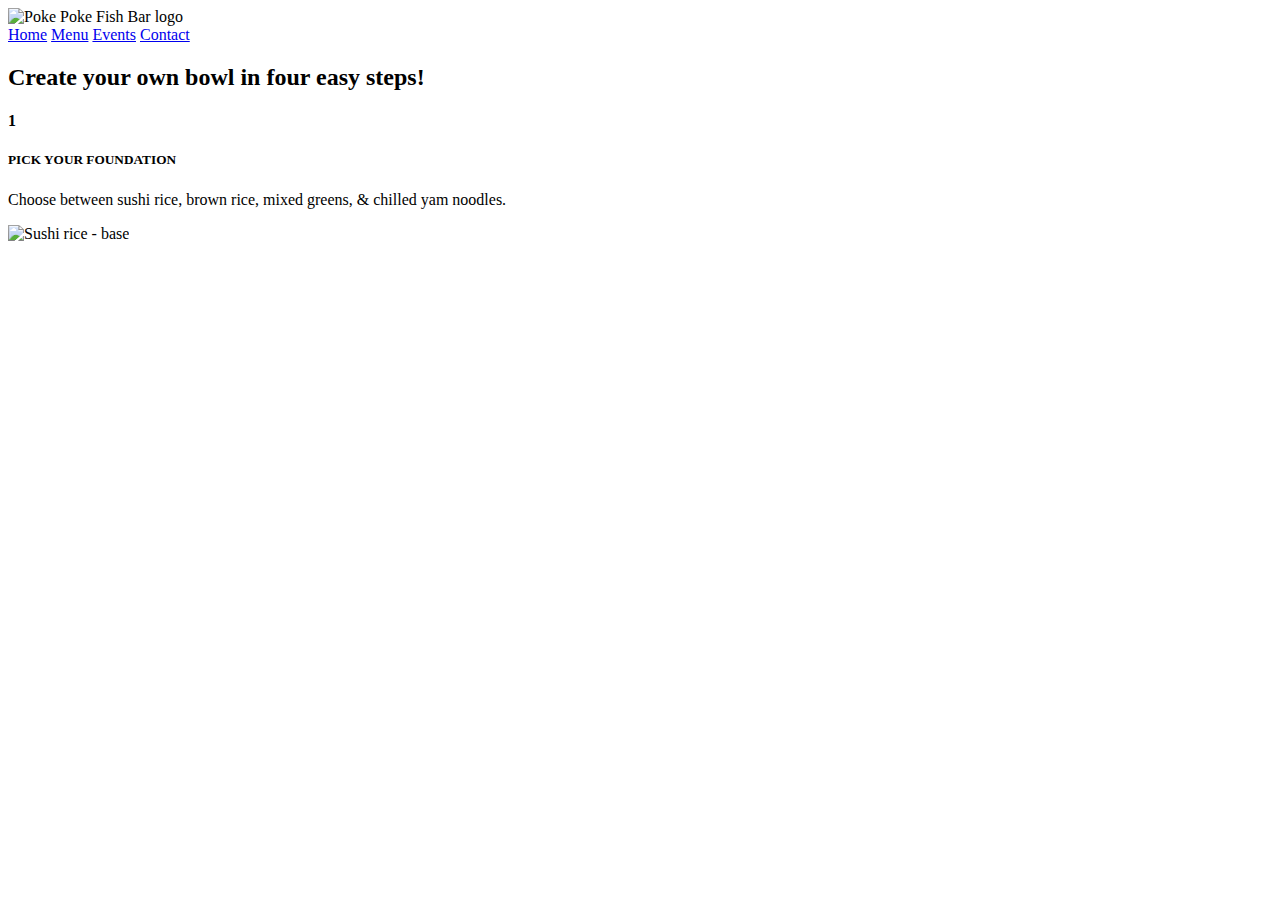
==== index.html @ 5aa8a1e6 "added bowl images for each step" ====
<!DOCTYPE html>
<html lang="en">
<head>
  <meta name="viewport" content="width=device-width, initial-scale=1.0">
  <meta charset="utf-8">
  <title>Poke Poke Fish Bar</title>
  <script src="https://use.fontawesome.com/32c8cbeaff.js"></script>
  <link rel="stylesheet" type="text/css" href="css/main.css">
</head>
<body>

  <!-- **************** Home Page Header ***************** -->
  <section id="home-header" class="pages">
    <div id="front-page">
      <img src="img/logo.png" alt="Poke Poke Fish Bar logo" >
      <br>
      <nav id="main-nav">
        <a href="#">Home</a>
        <a href="#">Menu</a>
        <a href="#">Events</a>
        <a href="#">Contact</a>
      </nav>

      <a class="page-down" href="#bowl-creation">
        <i class="fa fa-arrow-down" aria-hidden="true"></i>
      </a>
    </div>
  </section>


  <!-- ************** "Create your own bowl" - STEPS ************** -->
  <section id="bowl-creation" class="pages">
    <h2><span>Create your own bowl</span> in four easy steps!</h2>
    <div class="odd-step steps">
      <h4>1</h4>
      <h5>PICK YOUR FOUNDATION</h5>
      <p>Choose between <span>sushi rice</span>, <span>brown rice</span>, <span>mixed greens</span>, & <span>chilled yam noodles</span>.</p>
      <img src="img/sushirice.jpg" alt="Sushi rice - base">
    </div>
  </section>


</body>
</html>
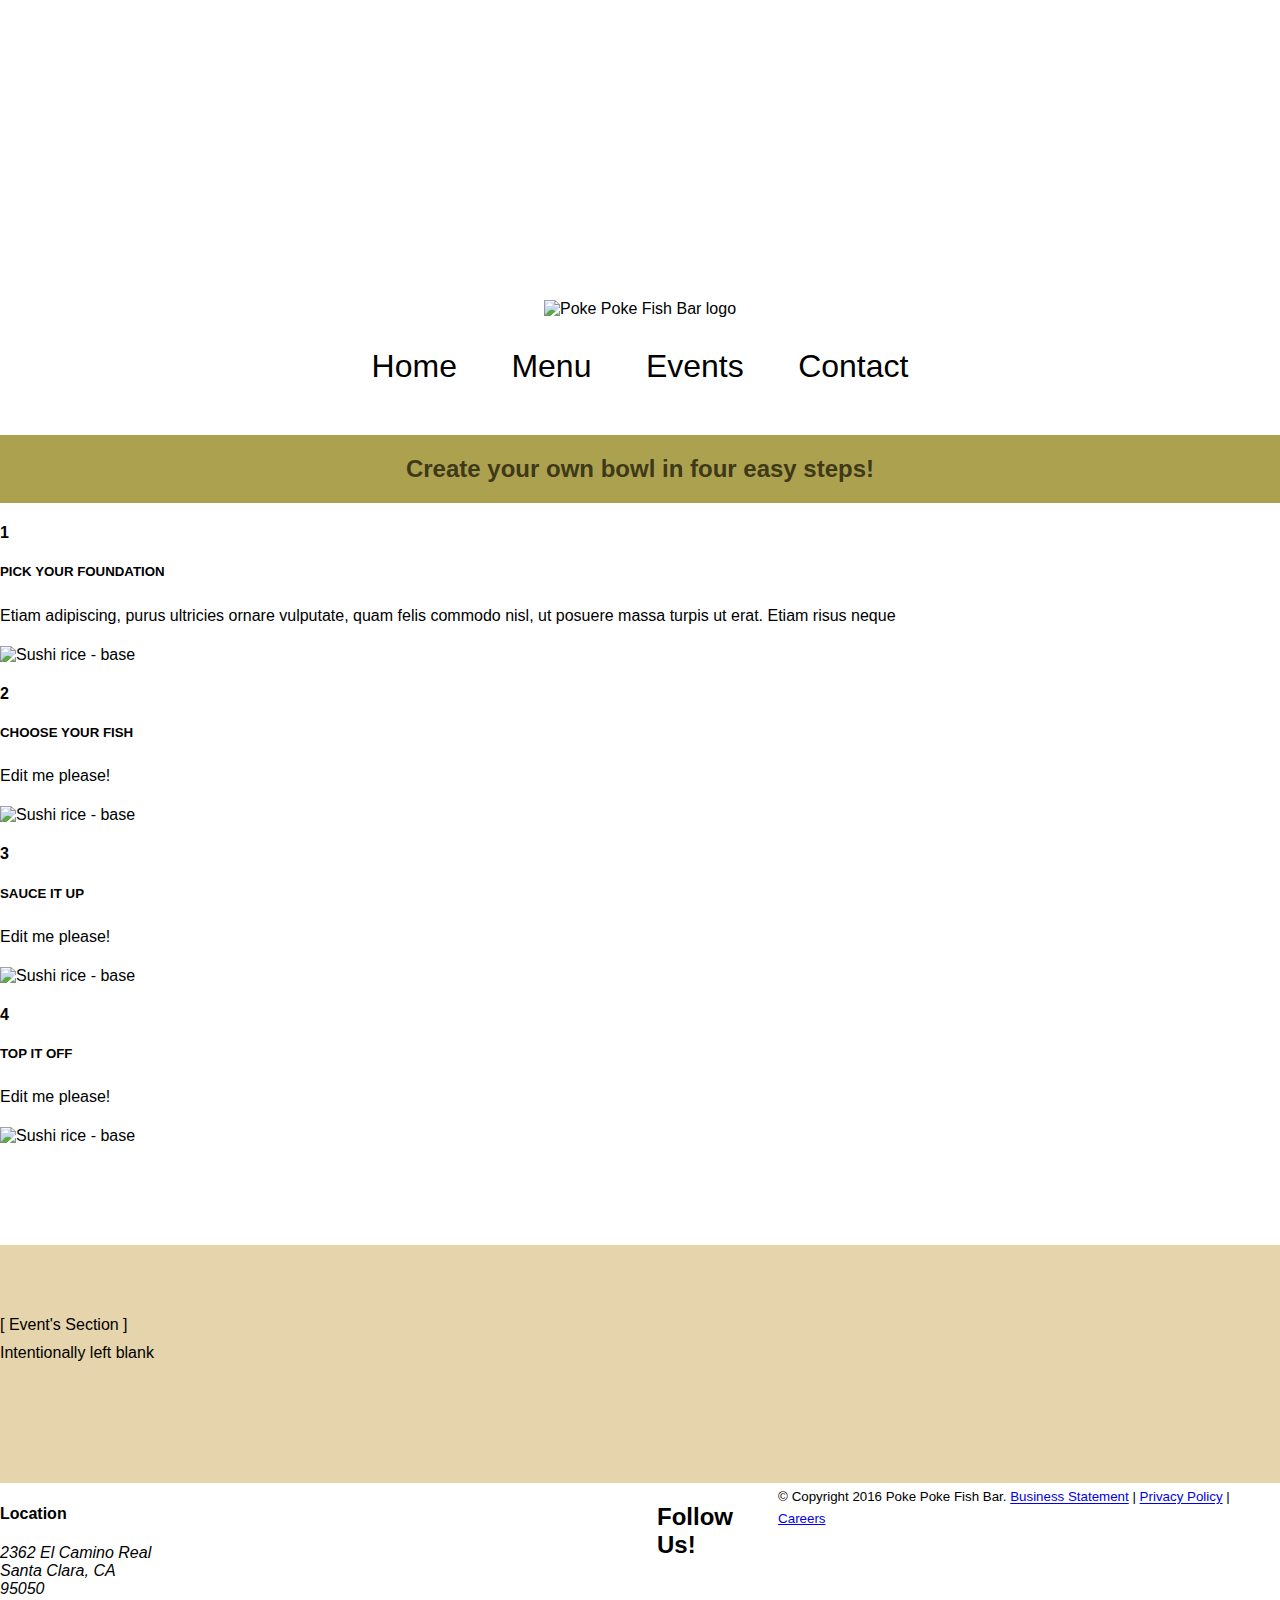
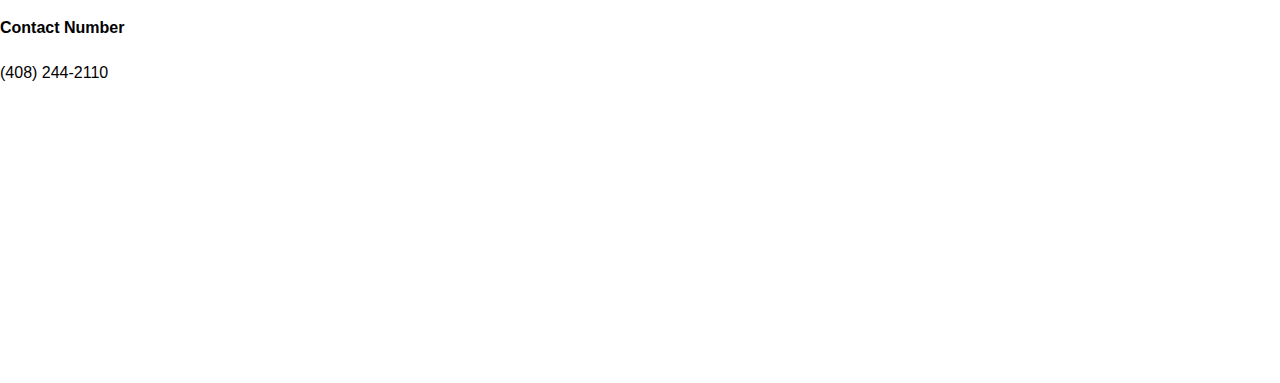
==== commit fbd4f7e3: "add js and images" ====
--- a/index.html
+++ b/index.html
@@ -9,10 +9,11 @@
 </head>
 <body>
 
+
   <!-- **************** Home Page Header ***************** -->
-  <section id="home-header" class="pages">
+  <section id="home-header">
     <div id="front-page">
-      <img src="img/logo.png" alt="Poke Poke Fish Bar logo" >
+      <img src="img/whitelogo.png" alt="Poke Poke Fish Bar logo" >
       <br>
       <nav id="main-nav">
         <a href="#">Home</a>
@@ -26,18 +27,102 @@
       </a>
     </div>
   </section>
+  <!-- END OF SECTION -->
+
 
 
   <!-- ************** "Create your own bowl" - STEPS ************** -->
   <section id="bowl-creation" class="pages">
     <h2><span>Create your own bowl</span> in four easy steps!</h2>
-    <div class="odd-step steps">
+
+    <div class="steps clearfix">
       <h4>1</h4>
-      <h5>PICK YOUR FOUNDATION</h5>
-      <p>Choose between <span>sushi rice</span>, <span>brown rice</span>, <span>mixed greens</span>, & <span>chilled yam noodles</span>.</p>
+      <div class="step-text">
+        <h5>PICK YOUR FOUNDATION</h5>
+        <p>Etiam adipiscing, purus ultricies ornare vulputate, quam felis commodo nisl, ut posuere massa turpis ut erat. Etiam risus neque</p>
+      </div>
       <img src="img/sushirice.jpg" alt="Sushi rice - base">
     </div>
+
+    <div class="steps clearfix">
+      <h4>2</h4>
+      <div class="step-text">
+        <h5>CHOOSE YOUR FISH</h5>
+        <p>Edit me please!</p>
+      </div>
+      <img src="img/sushirice.jpg" alt="Sushi rice - base">
+    </div>
+
+    <div class="steps clearfix">
+      <h4>3</h4>
+      <div class="step-text">
+        <h5>SAUCE IT UP</h5>
+        <p>Edit me please!</p>
+      </div>
+      <img src="img/sushirice.jpg" alt="Sushi rice - base">
+    </div>
+
+    <div class="steps clearfix">
+      <h4>4</h4>
+      <div class="step-text">
+        <h5>TOP IT OFF</h5>
+        <p>Edit me please!</p>
+      </div>
+      <img src="img/sushirice.jpg" alt="Sushi rice - base">
+    </div>
+
+    <a class="page-down" href="#events">
+        <i class="fa fa-arrow-down" aria-hidden="true"></i>
+      </a>
+
   </section>
+  <!-- END OF SECTION -->
+
+
+
+  <!-- ************** HOTTEST EVENTS ******************* -->
+  <section id="events" class="pages">
+    <p>[ Event's Section ]<br>Intentionally left blank</p>
+  </section>
+  <!-- END OF SECTION -->
+
+
+
+  <!-- ************* LOCATION ************************ -->
+  <section id="location">
+    
+    <div id="location-info">
+      <h4>Location</h4>
+      <address>2362 El Camino Real
+      <br>
+      Santa Clara, CA 95050</address>
+      <h4>Contact Number</h4>
+      <p>(408) 244-2110</p>
+    </div>
+
+    <div id="location-map">
+      <script src='https://maps.googleapis.com/maps/api/js?v=3.exp'></script><div style='overflow:hidden;height:500px;width:100%;'><div id='gmap_canvas' style='height:500px;width:100%;'></div><div><small><a href="http://www.embedgooglemaps.com/en/">Generate your map here, quick and easy!                  Give your customers directions                  Get found</a></small></div><div><small><a href="https://top10geeks.com/top-10-best-anti-aging-products-2016/">Top 10 anti-aging products of 2016</a></small></div><style>#gmap_canvas img{max-width:none!important;background:none!important}</style></div><script type='text/javascript'>function init_map(){var myOptions = {zoom:13,center:new google.maps.LatLng(37.3520872,-121.96738240000002),mapTypeId: google.maps.MapTypeId.ROADMAP};map = new google.maps.Map(document.getElementById('gmap_canvas'), myOptions);marker = new google.maps.Marker({map: map,position: new google.maps.LatLng(37.3520872,-121.96738240000002)});infowindow = new google.maps.InfoWindow({content:'<strong>Poke Poke Fish Bar</strong><br>2362 El Camino Real, Santa Clara, CA 95050<br>'});google.maps.event.addListener(marker, 'click', function(){infowindow.open(map,marker);});infowindow.open(map,marker);}google.maps.event.addDomListener(window, 'load', init_map);</script>
+    </div>
+
+    <div id="social">
+      <h2>Follow Us!</h2>
+      <nav>
+        <a href="#" id="facebook"><i class="fa fa-facebook" aria-hidden="true"></i></a>
+        <a href="#" id="instagram"><i class="fa fa-instagram" aria-hidden="true"></i></a>
+        <a href="#" id="twitter"><i class="fa fa-twitter" aria-hidden="true"></i></a>
+        <a href="#" id="yelp"><i class="fa fa-yelp" aria-hidden="true"></i></a>
+      </nav>
+    </div>
+
+    <footer>
+      <sub>&copy; Copyright 2016 Poke Poke Fish Bar. 
+      <a href="#">Business Statement</a> | 
+      <a href="#">Privacy Policy</a> | 
+      <a href="#">Careers</a></sub>
+    </footer>
+
+  </section>
+  <!-- END OF SECTION -->
 
 
 </body>
--- a/css/main.css
+++ b/css/main.css
@@ -0,0 +1,133 @@
+*,
+*:before,
+*:after {
+  box-sizing: border-box;
+}
+
+.clearfix:after {
+  content:"";
+  display:block;
+  clear:both;
+}
+
+body {
+  margin: 0 auto;
+  font-family: Arial, "Helvetica Neue", Helvetica, sans-serif;
+}
+
+p {
+  line-height: 1.75;
+}
+
+
+/********Home Page Header******/
+#front-page {
+  width: 600px;
+  margin: 300px auto 50px;
+  text-align: center;
+}
+
+#front-page img {
+  width: 400px;
+  margin-bottom: 30px;
+}
+
+#main-nav a {
+  padding: 5px 5px 15px;
+  font-size: 32px;
+  margin: 0 20px;
+  text-decoration: none;
+  color: black;
+}
+
+#main-nav a:hover {
+  border-bottom: 3px solid black;
+}
+
+.page-down i {
+  color: black;
+  margin: 380px 0 0;
+  font-size: 32px;
+}
+
+/******Create your own bowl - STEPS******/
+#bowl-creation h2 {
+  text-align: center; 
+  color: #3E3919;
+  background-color: #ACA14F;
+  padding: 20px;
+}
+
+#bowl-creation .highlight {
+  color: #fff;
+}
+
+.steps img {
+  width: 400px;
+  height: 400px;
+}
+
+
+/******       EVENTS       ******/
+#events {
+  margin-top: 100px;
+  padding-top: 50px;
+  padding-bottom: 100px;
+  background-color: #e6d4ac;
+}
+
+.wrapper {
+  margin: 0 auto;
+}
+
+#events h3 {
+  margin-top: 0;
+  text-align: center;
+  font-size: 2rem;
+}
+
+.fb-events {
+  width: 800px;
+  height: 650px;
+  margin: 50px auto 0;
+  background-color: #888;
+}
+
+
+/******       LOCATION       ******/
+#location {
+  display: -webkit-flex;
+  display: -moz-flex;
+  display: -ms-flex;
+  display: -o-flex;
+  display: flex;
+}
+
+#location h3 {
+  margin-top: 0;
+  font-size: 2rem;
+}
+
+.loc-left,
+.loc-right {
+  width: 50%;
+  height: 500px;
+  -ms-align-items: stretch;
+  align-items: stretch;
+  -webkit-flex: 1;
+  -moz-flex: 1;
+  -ms-flex: 1;
+  -o-flex: 1;
+  flex: 1;
+}
+
+.loc-left {
+  padding: 50px 50px 0;
+}
+
+.loc-right {
+  background-color: steelblue;
+}
+
+
+
